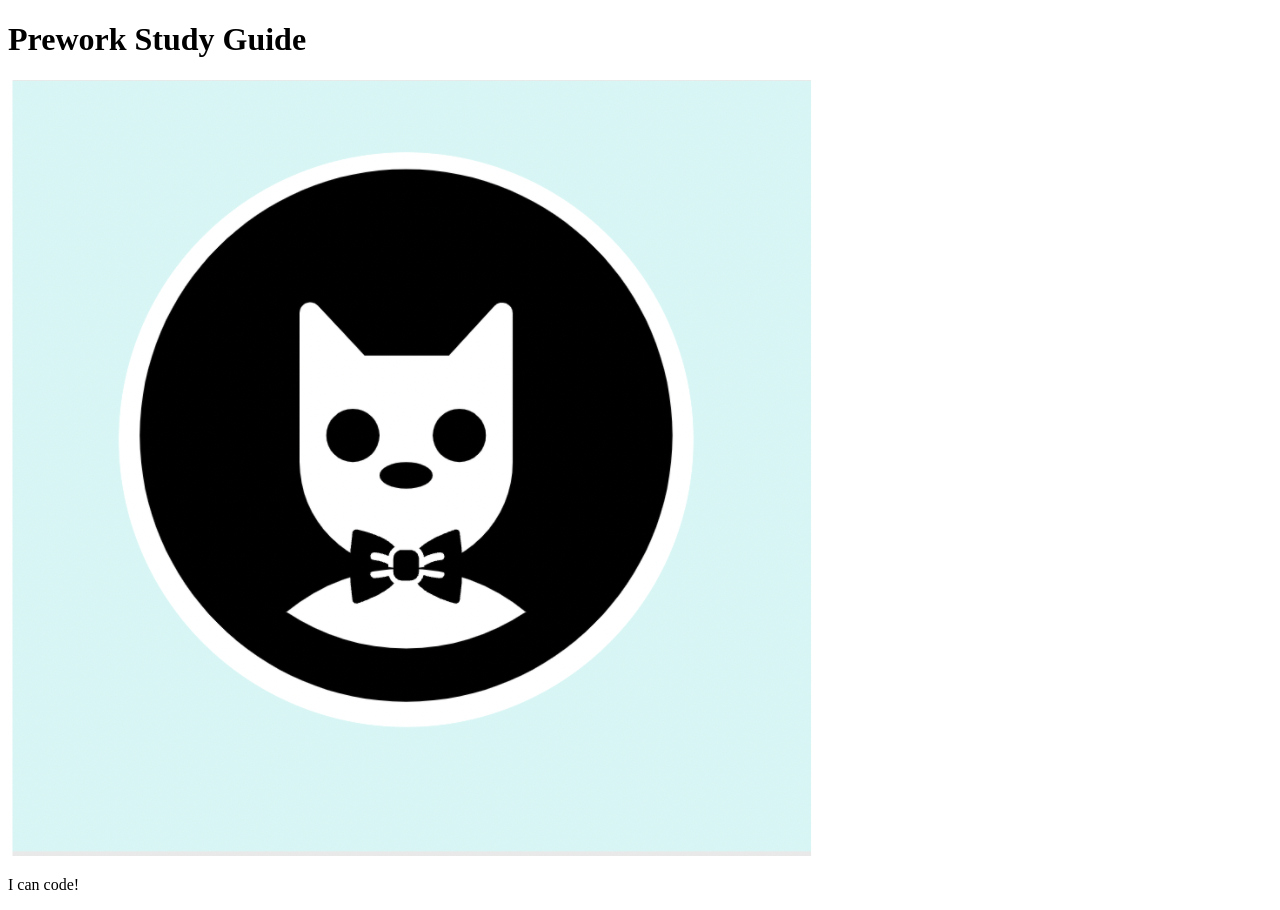
==== prework-study-guide/index.html @ 44510096 "fixed bug in html main file header" ====
<!DOCTYPE html>
<html lang="en">
  <head>
    <meta charset="UTF-8" />
    <meta http-equiv="X-UA-Compatible" content="IE=edge" />
    <meta name="viewport" content="width=device-width, initial-scale=1.0" />
    <title>Prework Study Guide</title>
  </head>
  <body>
    <header id="header">
      <h1>Prework Study Guide</h1>
      <img src="./assets/bowtie-cat.png" alt="Profile image of cat wearing a bow tie." />
    </header>
    <main>
      <!-- Student code goes here -->
    </main>

    <footer>
      <p>I can code!</p>
    </footer>
  </body>
</html>
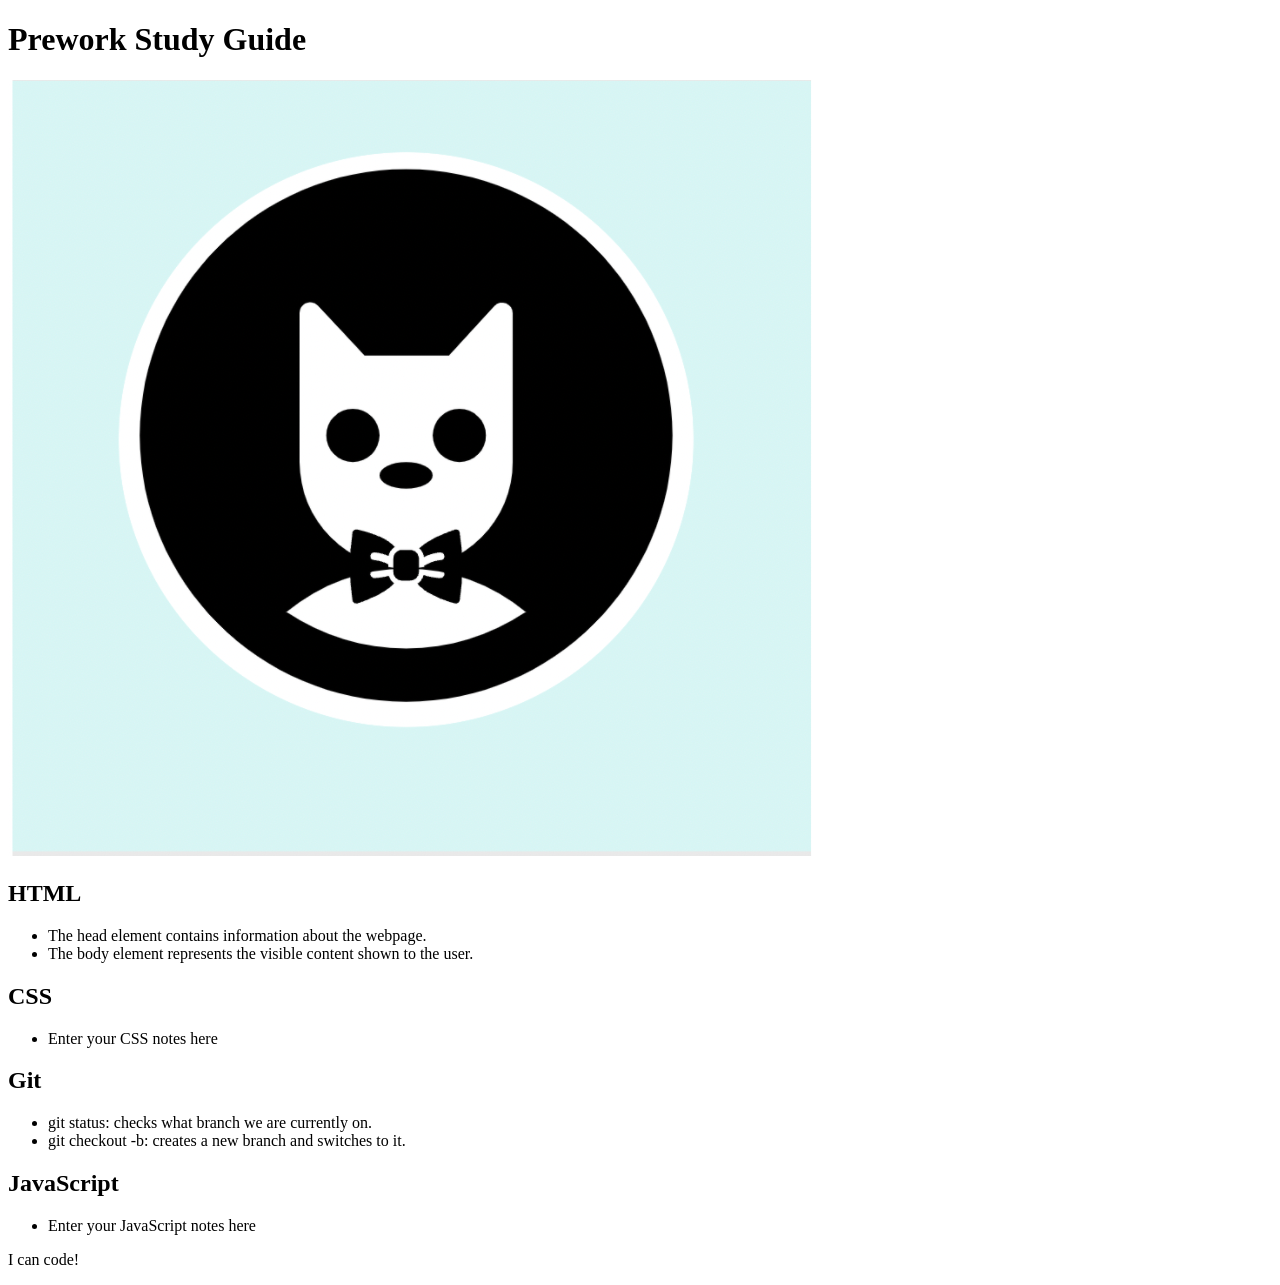
==== commit 30d559dd: "added code to HTML file" ====
--- a/prework-study-guide/index.html
+++ b/prework-study-guide/index.html
@@ -12,7 +12,58 @@
       <img src="./assets/bowtie-cat.png" alt="Profile image of cat wearing a bow tie." />
     </header>
     <main>
-      <!-- Student code goes here -->
+      <section class="card" id="html-section">
+
+        <h2>HTML</h2>
+
+        <ul>
+
+          <li>The head element contains information about the webpage.</li>
+
+          <li>The body element represents the visible content shown to the user.</li>
+
+        </ul>
+
+      </section>
+
+      <section class="card" id="css-section">
+
+        <h2>CSS</h2>
+        
+        <ul>
+
+          <li>Enter your CSS notes here</li>
+
+        </ul>
+      
+      </section>
+      
+      <section class="card" id="git-section">
+
+        <h2>Git</h2>
+
+        <ul>
+          
+          <li>git status: checks what branch we are currently on.</li>
+
+          <li>git checkout -b: creates a new branch and switches to it.</li>
+
+        </ul>
+
+      </section>
+
+      <section class="card" id="javascript-section">
+
+        <h2>JavaScript</h2>
+
+        <ul>
+
+          <li>Enter your JavaScript notes here</li>
+
+        </ul>
+
+      </section>
+
     </main>
 
     <footer>
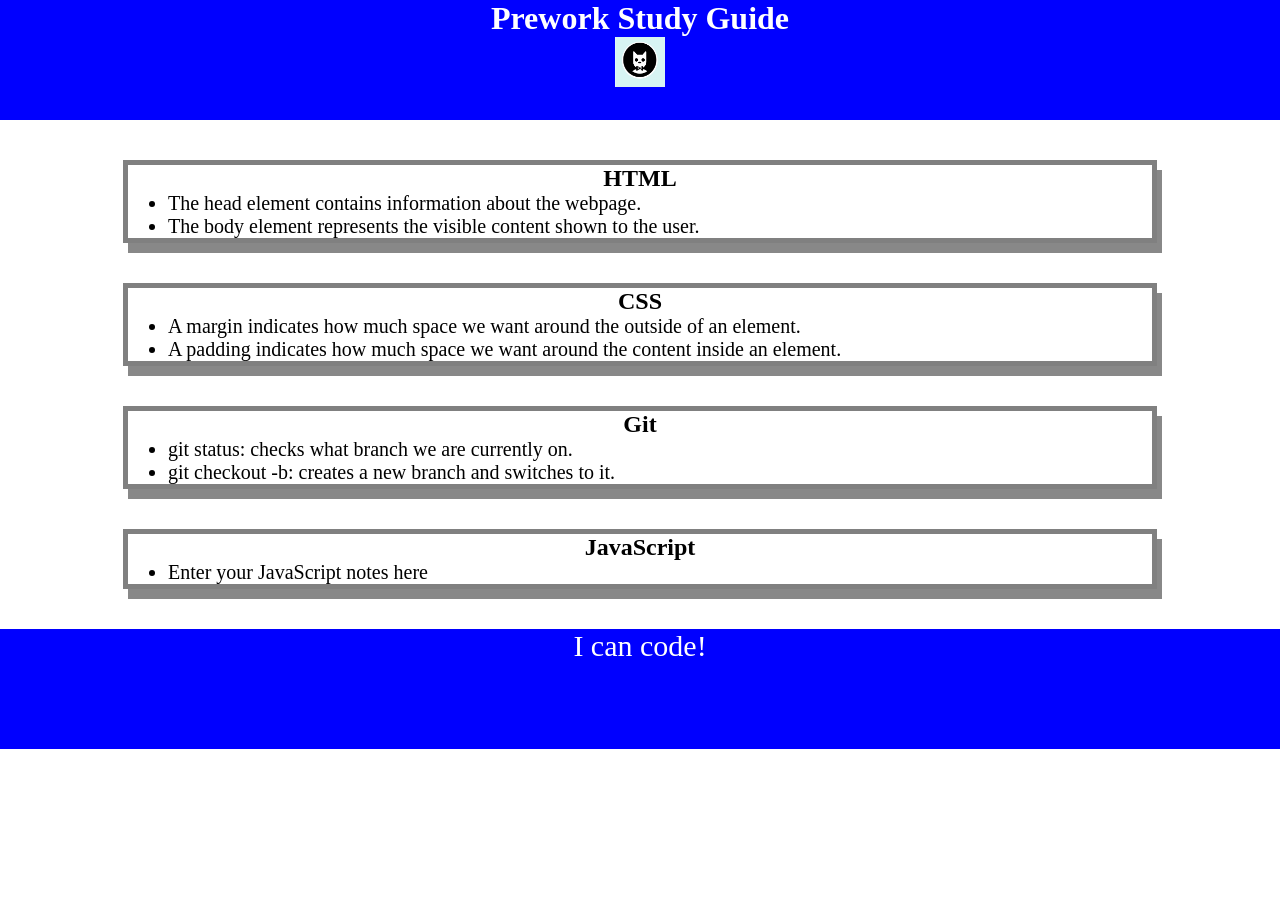
==== commit f3867639: "added CSS to project" ====
--- a/prework-study-guide/index.html
+++ b/prework-study-guide/index.html
@@ -4,6 +4,7 @@
     <meta charset="UTF-8" />
     <meta http-equiv="X-UA-Compatible" content="IE=edge" />
     <meta name="viewport" content="width=device-width, initial-scale=1.0" />
+    <link rel="stylesheet" href="./assets/style.css">
     <title>Prework Study Guide</title>
   </head>
   <body>
@@ -32,7 +33,9 @@
         
         <ul>
 
-          <li>Enter your CSS notes here</li>
+          <li>A margin indicates how much space we want around the outside of an element.</li>
+
+          <li>A padding indicates how much space we want around the content inside an element.</li>
 
         </ul>
       
--- a/prework-study-guide/assets/style.css
+++ b/prework-study-guide/assets/style.css
@@ -0,0 +1,68 @@
+* {
+    margin: 0;
+
+    padding: 0;
+}
+
+header,
+footer {
+
+    width: 100%;
+    
+    height: 120px;
+
+    background-color: blue;
+
+    color: white;
+
+}
+
+h1,
+
+h2 {
+
+    text-align: center;
+
+}
+
+img {
+    
+    display: block;
+
+    height: 50px;
+
+    width: 50px;
+
+    margin-left: auto;
+
+    margin-right: auto;
+
+}
+
+ul {
+
+    padding-left: 40px;
+
+    font-size: 20px;
+
+}
+
+p {
+
+    text-align: center;
+
+    font-size: 30px;
+    
+}
+
+.card {
+
+    width: 80%;
+
+    margin: 40px auto;
+
+    border: 5px solid gray;
+
+    box-shadow: 5px 10px #888888;
+
+}
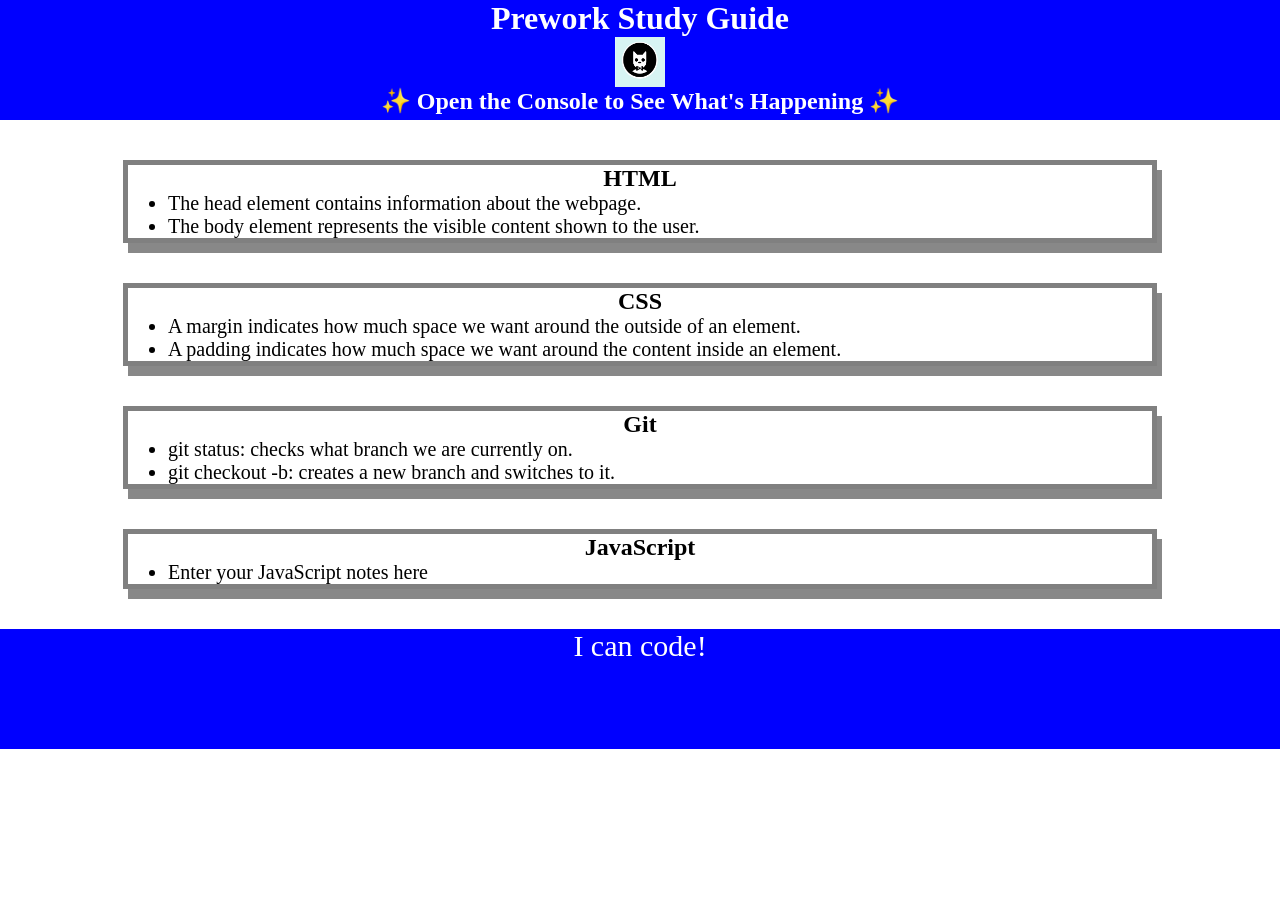
==== commit 32bec6e4: "Add JavaScript to code" ====
--- a/prework-study-guide/index.html
+++ b/prework-study-guide/index.html
@@ -11,6 +11,7 @@
     <header id="header">
       <h1>Prework Study Guide</h1>
       <img src="./assets/bowtie-cat.png" alt="Profile image of cat wearing a bow tie." />
+      <h2>✨ Open the Console to See What's Happening ✨</h2>
     </header>
     <main>
       <section class="card" id="html-section">
@@ -70,7 +71,13 @@
     </main>
 
     <footer>
+      
       <p>I can code!</p>
+
     </footer>
+
+    <script src="./assets/script.js"></script>
+
   </body>
+
 </html>
